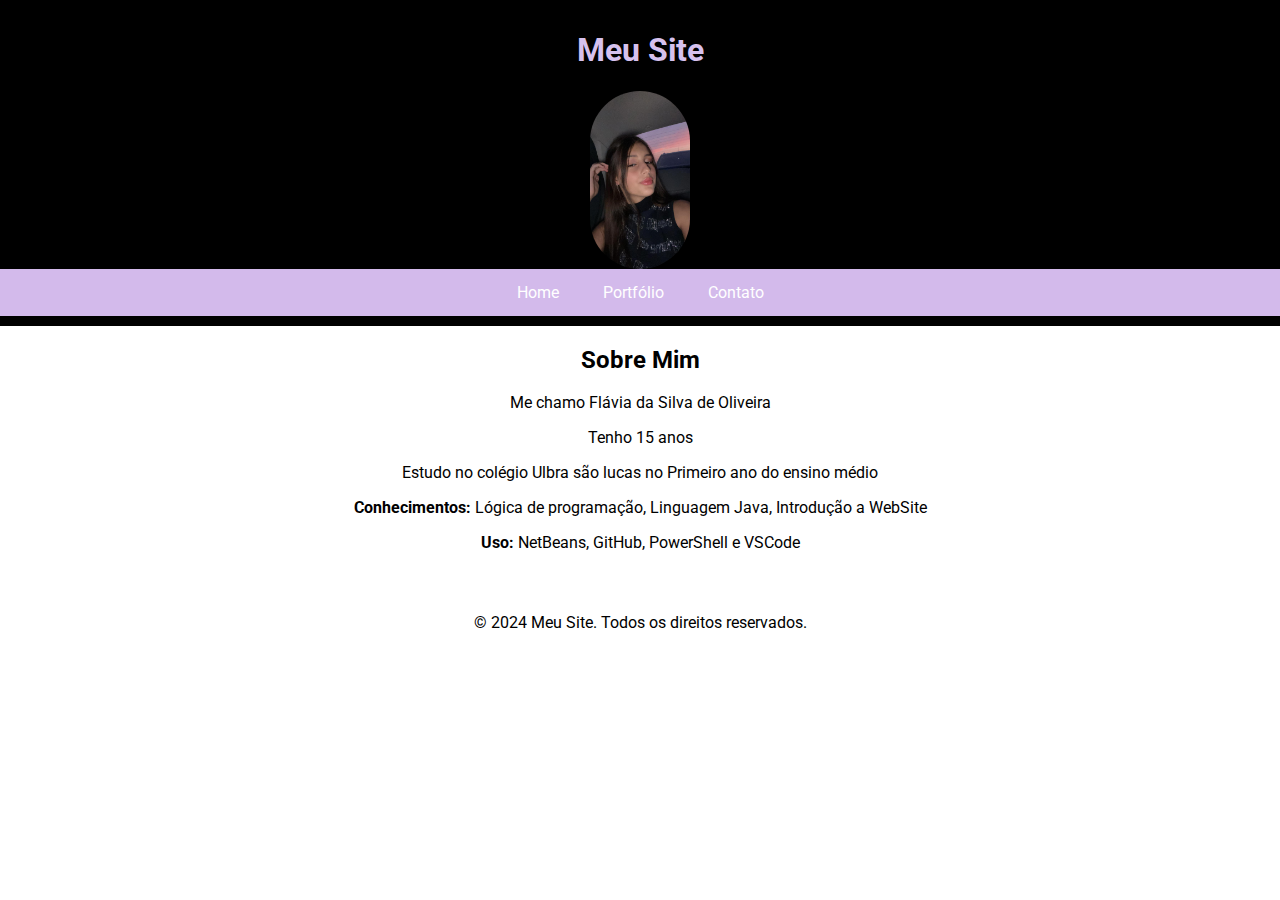
==== Home.html @ 6c046546 "initial commit" ====
<!DOCTYPE html>
<html lang="pt-br">
<head>
    <meta charset="UTF-8">
    <meta name="viewport" content="width=device-width, initial-scale=1.0">
    <title>Meu Site</title>
    <link rel="stylesheet" href="styles.css">
    <link rel="stylesheet" href="https://fonts.googleapis.com/css2?family=Roboto:wght@400;700&display=swap">
</head>
<body>
    <header>
        <h1>Meu Site</h1>

        <div class="foto">
            <img src="WhatsApp Image 2024-06-17 at 16.46.48.jpeg" alt="">
        </div>

        <nav>
            <ul>
                <li><a href="Home.html">Home</a></li>
                  <li><a href="Processo.html">Portfólio</a></li>
                <li><a href="Contato.html">Contato</a></li>
            </ul>
        </nav>
    </header>
    <section id="sobre">
        <h2>Sobre Mim</h2>
        <p>Me chamo Flávia da Silva de Oliveira</p>
        <p> Tenho 15 anos</p>
        <p>Estudo no colégio Ulbra são lucas no Primeiro ano do ensino médio</p>
        <p></p>
       <p><b>Conhecimentos:</b> Lógica de programação, Linguagem Java, Introdução a WebSite</p>
       <p><b>Uso:</b> NetBeans, GitHub, PowerShell e VSCode</p>
    </section>

    <footer>
        <p>&copy; 2024 Meu Site. Todos os direitos reservados.</p>
    </footer>
</body>
</html>
---- styles.css ----
body {
    font-family: 'Roboto', sans-serif;
    margin: 0;
    padding: 0;
}

.foto {
    display: flex;
    justify-content: center;
    align-items: center;
}

.foto img {
    height: auto;
    width: 100px;
    border-radius:360px;
}

header {
    background-color: #000000;
    color: rgb(214, 193, 238);
    padding: 10px 0;
    text-align: center;
}

nav ul {
    list-style-type: none;
    margin: 0;
    padding: 0;
    overflow: hidden;
    background-color: #d3baeb;
    text-align: center;
}

nav ul li {
    display: inline;
}

nav ul li a {
    display: inline-block;
    color: rgb(255, 255, 255);
    padding: 14px 20px;
    text-decoration: none;
}

nav ul li a:hover {
    background-color: #000000;
}

main {
    padding: 20px;
}

section {
    margin-bottom: 20px;
}

aside {
    background-color: #ffffff;
    padding: 20px;
    margin: 20px 0;
}

footer {
    background-color: #ffffff;
    color: rgb(0, 0, 0);
    text-align: center;
    width: 100%;
    bottom: 0;
    margin-top: 30px;
    padding-top: 15px;
    padding-bottom: 15px;
}

#contato a {
    text-decoration: none;
    color: black;
    display: flex;
    justify-content: center;
    align-items: center;
}

.links{
    display: flex;
    flex-direction: row;
    justify-content: space-around;
}

.links img {
    height: auto;
    width: 100px;
    border-radius: 360px;
}

#titalo {
    text-align: center;
}
#Processo a {
    text-decoration: none;
    color: #000000;

}
#Processo{
    text-align: center;
}
#sobre {
    text-align: center;
}
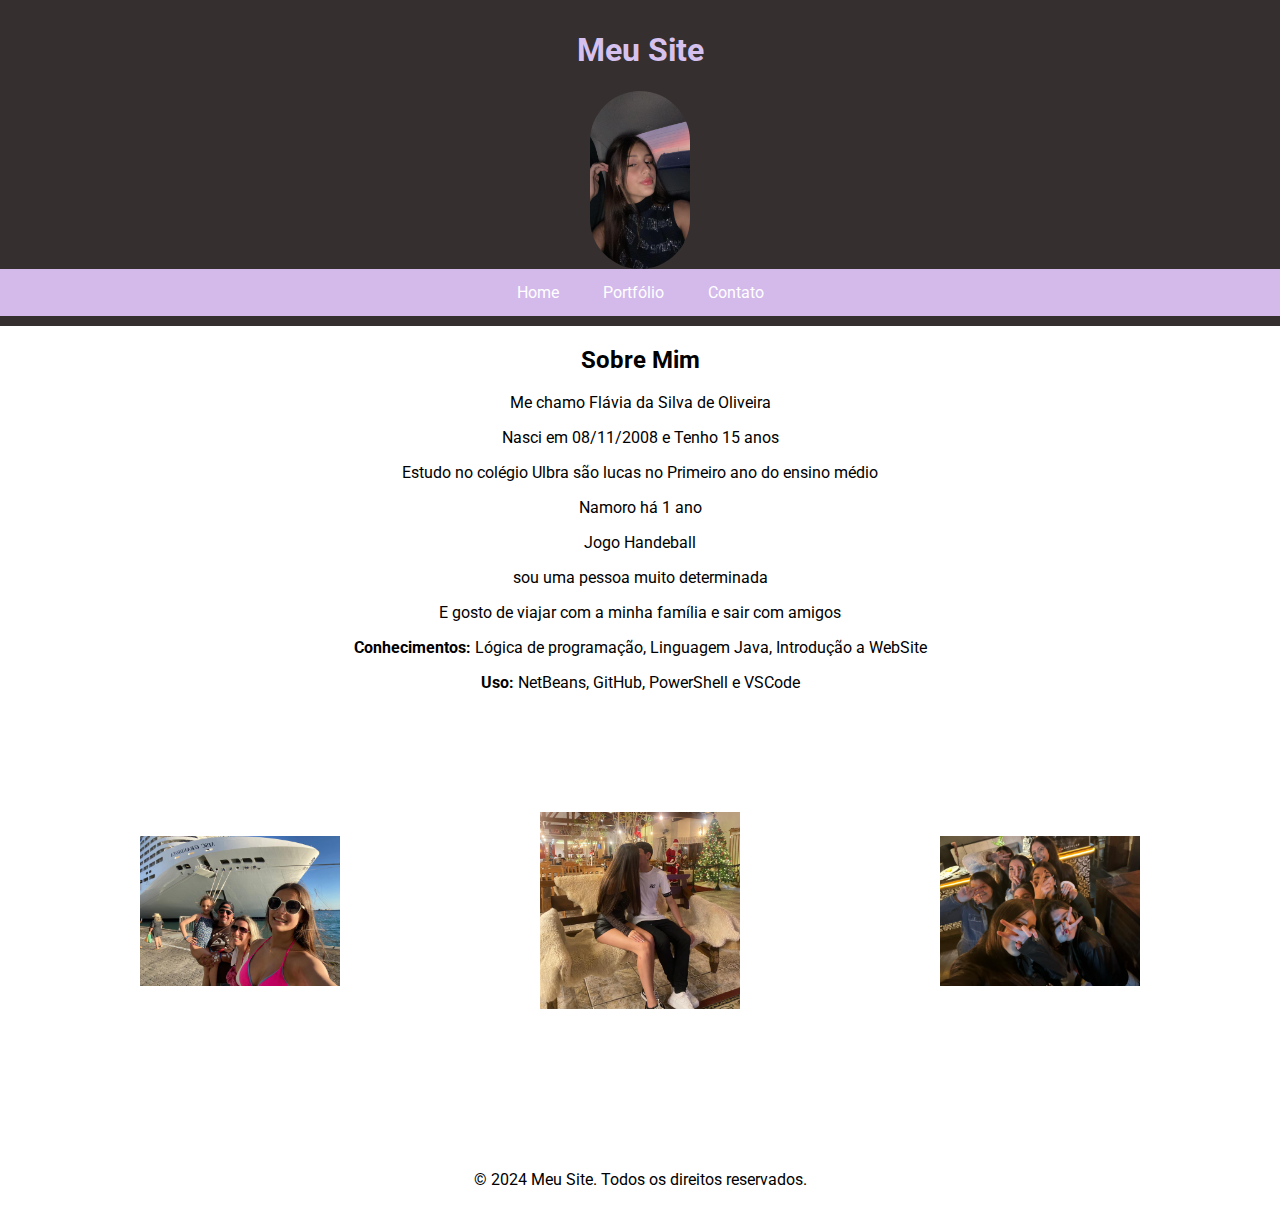
==== commit 87297409: "Portfólio commit" ====
--- a/Home.html
+++ b/Home.html
@@ -12,9 +12,8 @@
         <h1>Meu Site</h1>
 
         <div class="foto">
-            <img src="WhatsApp Image 2024-06-17 at 16.46.48.jpeg" alt="">
+            <img src="Eu.jpeg" alt="">
         </div>
-
         <nav>
             <ul>
                 <li><a href="Home.html">Home</a></li>
@@ -26,12 +25,20 @@
     <section id="sobre">
         <h2>Sobre Mim</h2>
         <p>Me chamo Flávia da Silva de Oliveira</p>
-        <p> Tenho 15 anos</p>
+        <p>Nasci em 08/11/2008 e Tenho 15 anos</p>
         <p>Estudo no colégio Ulbra são lucas no Primeiro ano do ensino médio</p>
-        <p></p>
+        <p>Namoro há 1 ano</p>
+        <p>Jogo Handeball</p>
+        <p>sou uma pessoa muito determinada</p>
+        <p>E gosto de viajar com a minha família e sair com amigos</p>
        <p><b>Conhecimentos:</b> Lógica de programação, Linguagem Java, Introdução a WebSite</p>
        <p><b>Uso:</b> NetBeans, GitHub, PowerShell e VSCode</p>
     </section>
+    <div class="Photo">
+        <img src="Família.jpeg" alt="">
+        <img src="Namorado.jpeg" alt="">
+      <img src="Amigas.jpeg" alt="">
+    </div>
 
     <footer>
         <p>&copy; 2024 Meu Site. Todos os direitos reservados.</p>
--- a/styles.css
+++ b/styles.css
@@ -13,11 +13,24 @@
 .foto img {
     height: auto;
     width: 100px;
-    border-radius:360px;
+    border-radius: 360px;
+}
+
+.Photo {
+    height: auto;
+    width: 100%;
+    display: flex;
+    justify-content: center;
+    align-items: center;
+}
+
+.Photo img {
+    width: 200px;
+    margin: 100px;
 }
 
 header {
-    background-color: #000000;
+    background-color: #352f2f;
     color: rgb(214, 193, 238);
     padding: 10px 0;
     text-align: center;
@@ -56,7 +69,7 @@
 }
 
 aside {
-    background-color: #ffffff;
+    background-color: #000000;
     padding: 20px;
     margin: 20px 0;
 }
@@ -80,7 +93,7 @@
     align-items: center;
 }
 
-.links{
+.links {
     display: flex;
     flex-direction: row;
     justify-content: space-around;
@@ -95,14 +108,17 @@
 #titalo {
     text-align: center;
 }
+
 #Processo a {
     text-decoration: none;
     color: #000000;
 
 }
-#Processo{
+
+#Processo {
     text-align: center;
 }
+
 #sobre {
     text-align: center;
 }